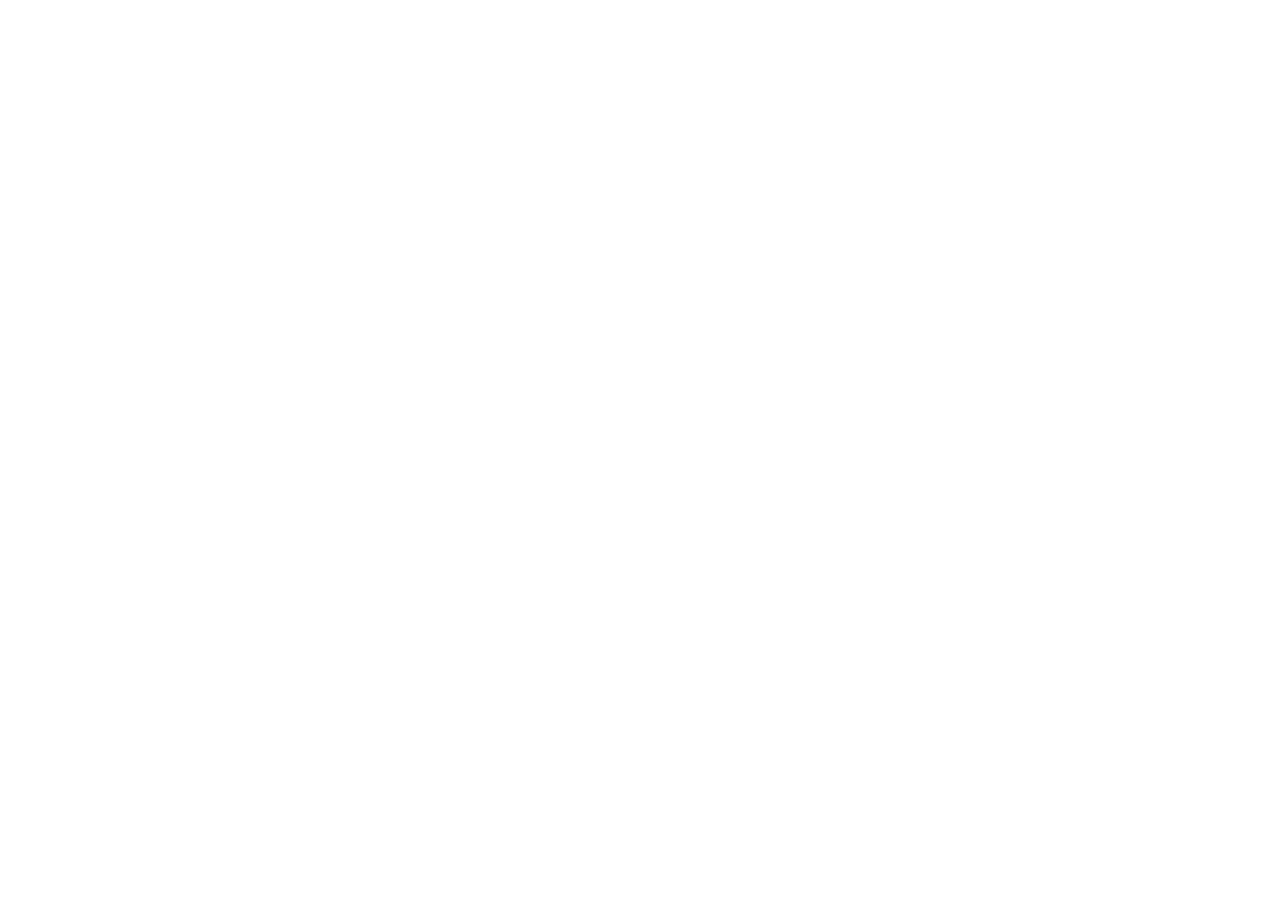
==== mv-details.html @ 49eb38bf "implementing js functionalities" ====
<!DOCTYPE html>
<html lang="en">
<head>
    <meta charset="UTF-8">
    <meta name="viewport" content="width=device-width, initial-scale=1.0">
    <title>Mv-details</title>
</head>
<body>
    
</body>
</html>
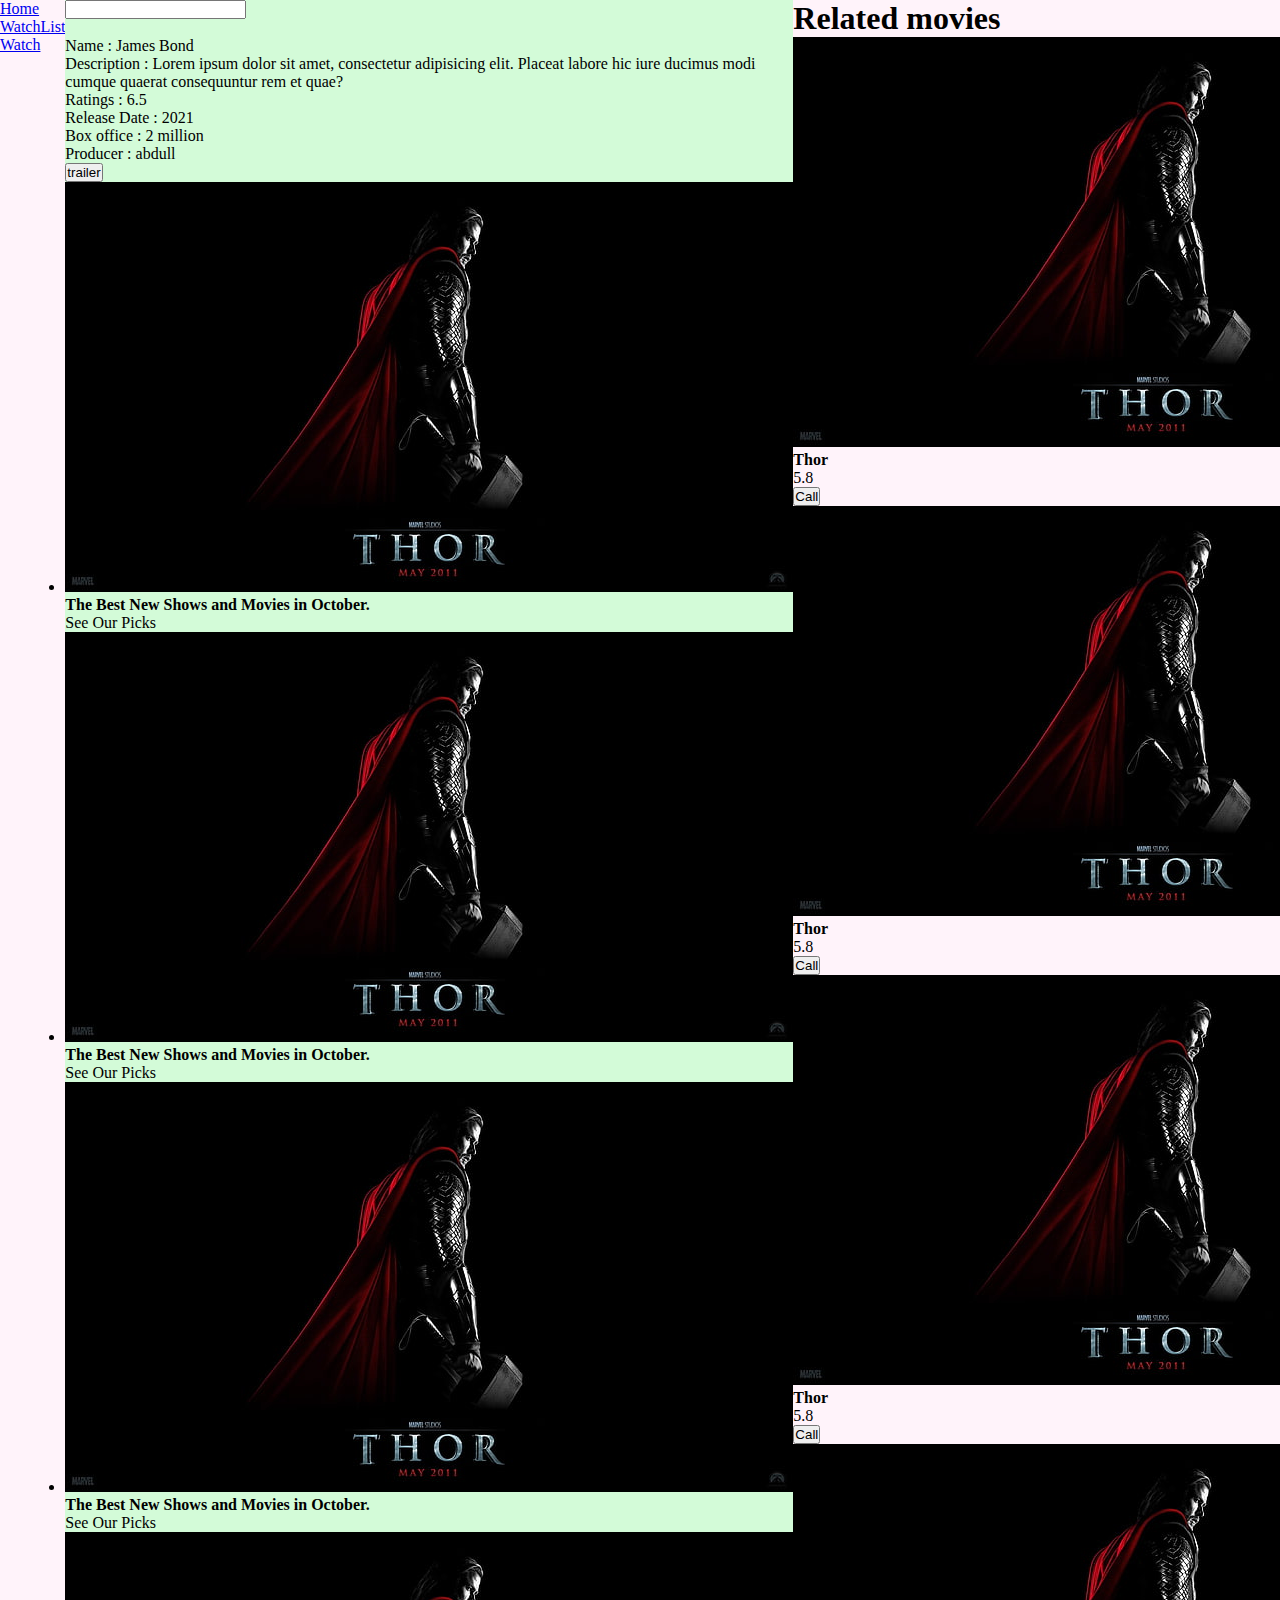
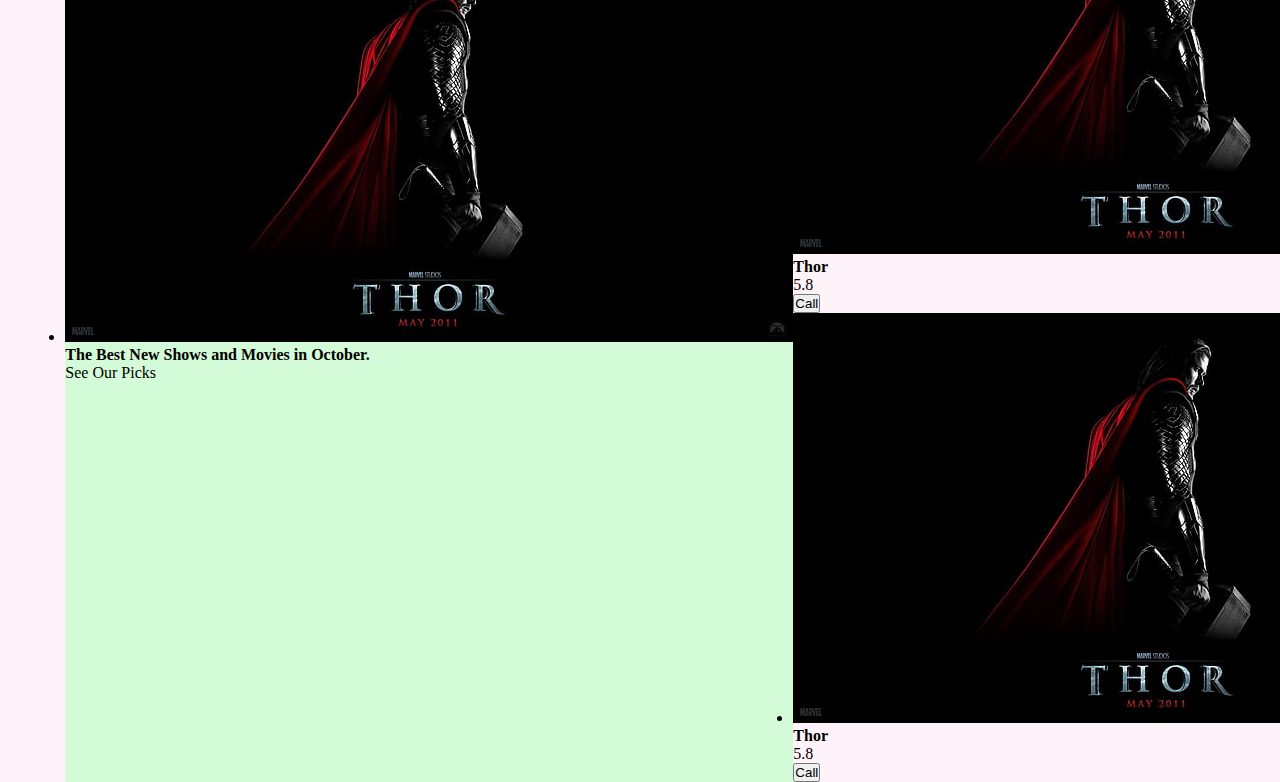
==== commit d9c8a801: "mv-detail html creation" ====
--- a/mv-details.html
+++ b/mv-details.html
@@ -3,9 +3,113 @@
 <head>
     <meta charset="UTF-8">
     <meta name="viewport" content="width=device-width, initial-scale=1.0">
+    <link rel="stylesheet" href="mv-details.css">
     <title>Mv-details</title>
 </head>
 <body>
-    
+    <div class="left">
+        <ul>
+            <li><a href="./index.html">Home</a></li>
+            <li><a href="#">WatchList</a></li>
+            <li><a href="#">Watch</a></li>
+        </ul>
+    </div>
+    <div class="mid">
+        <div class="top">
+             <input type="search" name="" id="">
+        </div>
+       <div class="mid">
+            <img src="" alt="">
+            <div class="details">
+                <p>Name : James Bond</p>
+                <p>Description : Lorem ipsum dolor sit amet, consectetur adipisicing elit. Placeat labore hic iure ducimus modi cumque quaerat consequuntur rem et quae?</p>
+                <p>Ratings : 6.5</p>
+                <p>Release Date : 2021</p>
+                <p>Box office : 2 million</p>
+                <div class="characters">
+
+                </div>
+                <p>Producer : abdull</p>
+                <button>trailer</button>
+            </div>
+       </div>
+       <div class="bottom">
+            <ul>
+                <li class="f-story">
+                    <img src="./img/mv-3.jpg" alt="">
+                    <div class="st-details">
+                        <h4>The Best New Shows and Movies in October.</h4>
+                        <a>See Our Picks</a>
+                    </div>
+                </li>
+                <li class="f-story">
+                    <img src="./img/mv-3.jpg" alt="">
+                    <div class="st-details">
+                        <h4>The Best New Shows and Movies in October.</h4>
+                        <a>See Our Picks</a>
+                    </div>
+                </li>
+                <li class="f-story">
+                    <img src="./img/mv-3.jpg" alt="">
+                    <div class="st-details">
+                        <h4>The Best New Shows and Movies in October.</h4>
+                        <a>See Our Picks</a>
+                    </div>
+                </li>
+                <li class="f-story">
+                    <img src="./img/mv-3.jpg" alt="">
+                    <div class="st-details">
+                        <h4>The Best New Shows and Movies in October.</h4>
+                        <a>See Our Picks</a>
+                    </div>
+                </li>
+            </ul>
+       </div>
+    </div>
+    <div class="right">
+        <h1>Related movies</h1>
+        <ul>
+            <li>
+                 <img src="./img/mv-3.jpg" alt="">
+                 <div class="st-details">
+                     <h4>Thor</h4>
+                     <p>5.8</p>
+                     <button>Call</button>
+                 </div>
+            </li>
+            <li>
+                <img src="./img/mv-3.jpg" alt="">
+                <div class="st-details">
+                    <h4>Thor</h4>
+                    <p>5.8</p>
+                    <button>Call</button>
+                </div>
+           </li>
+           <li>
+            <img src="./img/mv-3.jpg" alt="">
+            <div class="st-details">
+                <h4>Thor</h4>
+                <p>5.8</p>
+                <button>Call</button>
+            </div>
+           </li>
+           <li>
+             <img src="./img/mv-3.jpg" alt="">
+             <div class="st-details">
+                 <h4>Thor</h4>
+                 <p>5.8</p>
+                 <button>Call</button>
+             </div>
+           </li>
+           <li>
+            <img src="./img/mv-3.jpg" alt="">
+            <div class="st-details">
+                <h4>Thor</h4>
+                <p>5.8</p>
+                <button>Call</button>
+            </div>
+           </li>
+        </ul>
+    </div>
 </body>
 </html>--- a/mv-details.css
+++ b/mv-details.css
@@ -0,0 +1,21 @@
+*{
+    padding: 0;
+    margin: 0;
+    box-sizing: border-box;
+}
+body {
+    display: grid;
+    height: 100vh;
+    grid-template-columns: 0.5fr 8fr 2fr;
+}
+.left{
+    background-color: #fff3fa;
+}
+
+.mid{
+    background-color: #d3fbd8;
+}
+
+.right{
+    background-color: #fff3fa;
+}